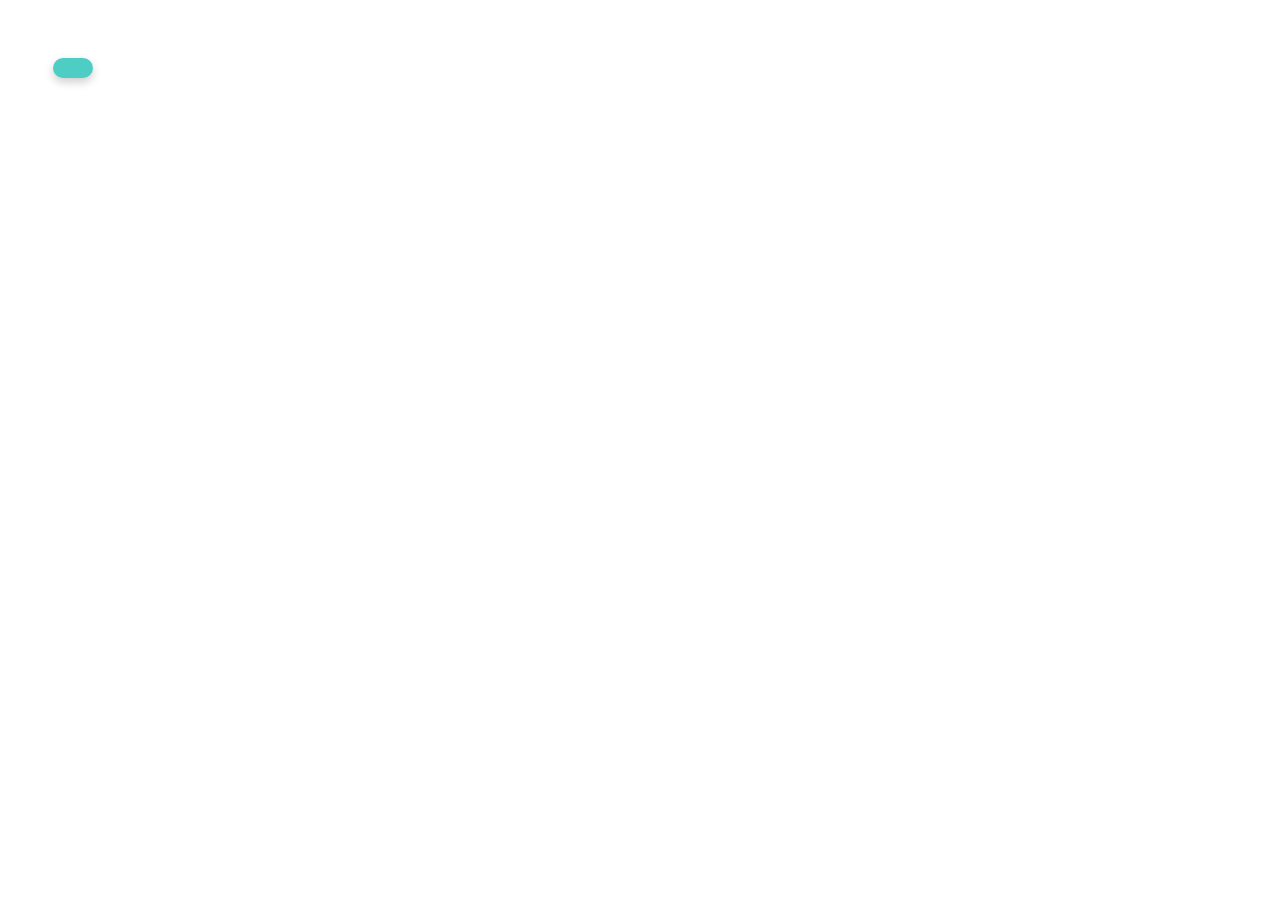
==== jay/webpages/post_list.html @ f2440e55 "Fix Create" ====
<!DOCTYPE html>
<html>
<title>Post Lists</title>
<head></head>
<link href="https://fonts.googleapis.com/css?family=Yeon+Sung" rel="stylesheet">
  <style type="text/css">
#list{
  background-color: #4ECDC4;
  box-shadow: 0 4px 10px 0 rgba(0, 0, 0, 0.2);
  max-width: 3000px;
  margin-top: 50px;
  margin-bottom: 20px;
  margin-right: 45px;
  margin-left:45px;
  float: left;
  transition: 2s;
  border-radius: 50px;
  padding-left: 20px;
  padding-right: 20px;
  padding-bottom:20px;
}
img{
  float: center;
  height: 300px;
  width: 300px; 
  margin-left: 500px;
}
p{
  text-align: center;
  font-family: 'Yeon Sung', cursive;
  font-size: 20px;
  text-align: center;
}
h1{
  text-align: center;
}
h2{
  text-align: center;
}
  </style>
  
    <ul id="list"></ul>
    <script src="jquery.js">

  
    </script>
      <script type="text/javascript">

        $.ajax({
          type:'GET',
            dataType:'json',
              url:'http://127.0.0.1:8000/posts/',
                success:function(data){
                  console.log(data)
                  var mylist = $('#list')
                  for (var i = 0; i < data.length ; i++) {
                    console.log(data[i]);
                    var list = (data[i]);
                    console.log(list);
                    mylist.append(

                      '<h1>'+list.title+'</h1>',
                      '<h1>'+list.subtitle+'</h1>',
                      '<img src="'+list.banner_photo+'">',
                      '<p>'+list.blog+'</p>',
                      '<p>'+list.date_created+'</p>',
                      '<p>'+list.date_modified+'</p>',
                      '<p>'+list.tags+'</p>',
                      '<p>'+list.category+'</p>',
                      '<h2>'+list.body+'</h2>',
                      '<p>'+list.status+'</p>');
      }
    }
  }
)
    </script>
  </div>

</html>
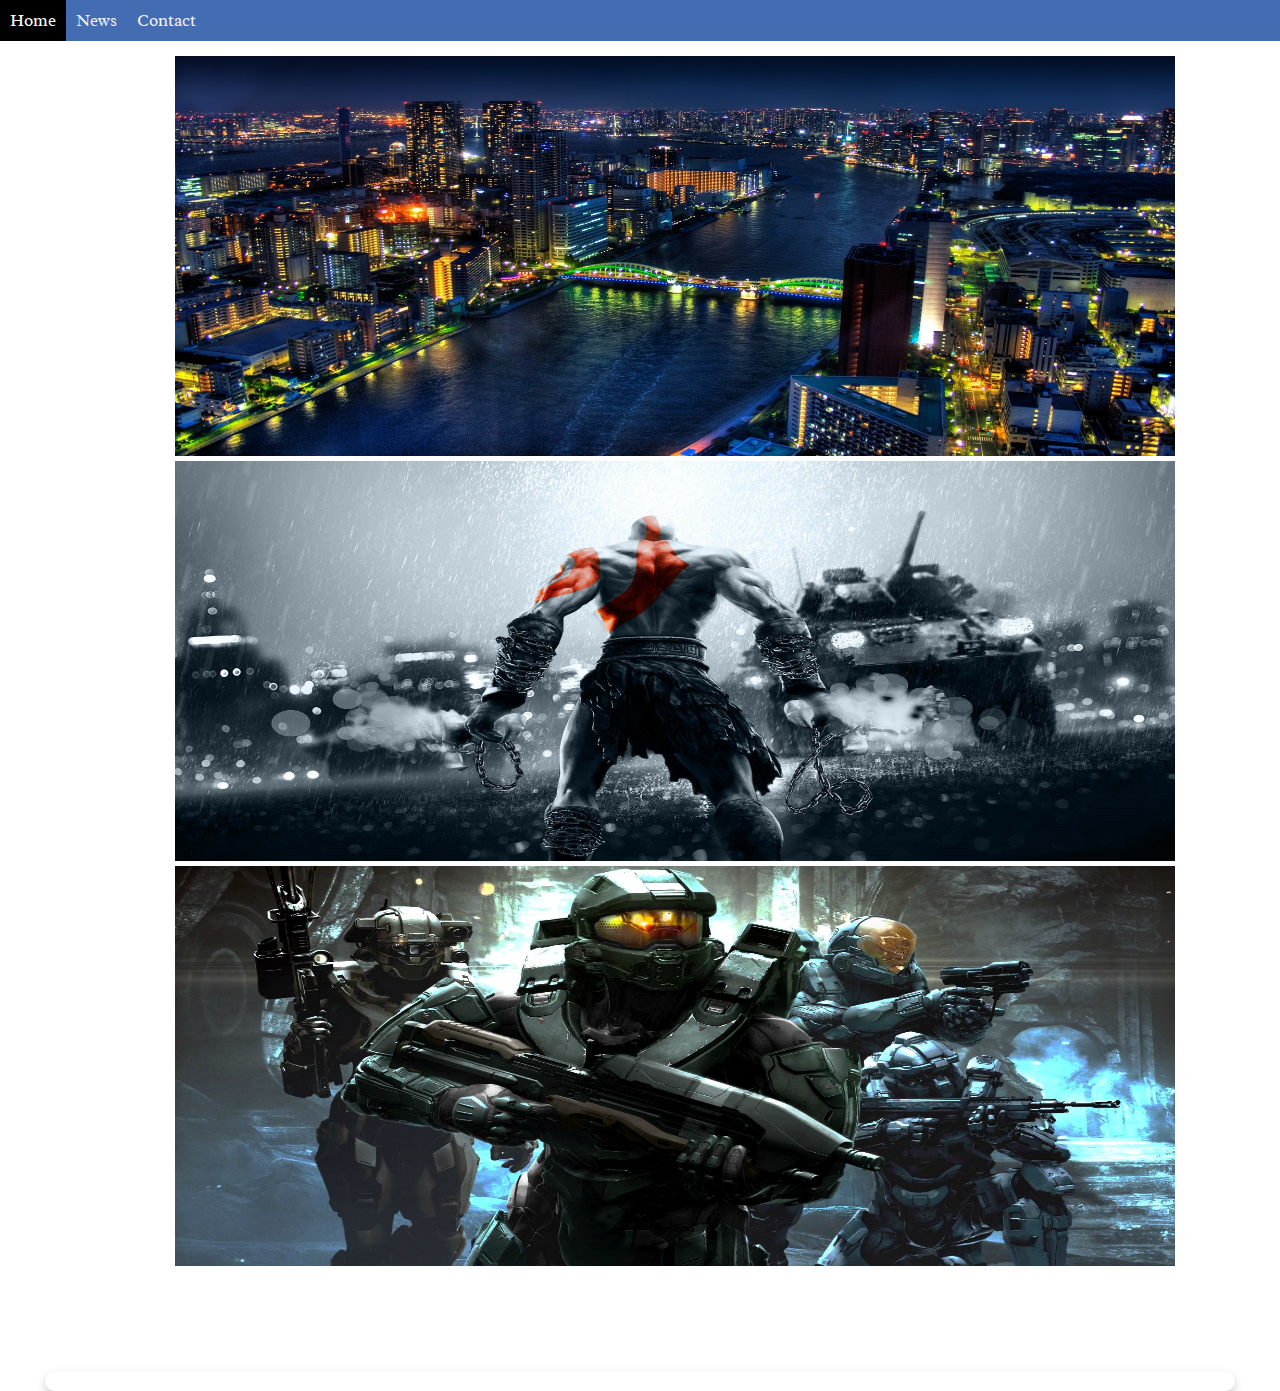
==== commit 2f7fc398: "Fix Category" ====
--- a/jay/webpages/post_list.html
+++ b/jay/webpages/post_list.html
@@ -1,18 +1,52 @@
 <!DOCTYPE html>
-<html>
+<html class="no-js">
 <title>Post Lists</title>
-<head></head>
-<link href="https://fonts.googleapis.com/css?family=Yeon+Sung" rel="stylesheet">
-  <style type="text/css">
+<head>
+  <link href="https://fonts.googleapis.com/css?family=Lobster|Radley" rel="stylesheet">
+  <meta charset="utf-8">
+  <meta http-equiv="X-UA-Compatible" content="IE=edge,chrome=1">
+  <title></title>
+
+</head>
+
+  <body>
+    <div id="navbar">
+      <a class="active" href="javascript:void(0)">Home</a>
+      <a href="javascript:void(0)">News</a>
+      <a href="javascript:void(0)">Contact</a>
+    </div>
+      <div class="wrapper">
+        <ul class="slider">
+          <img src="images/img2.jpg" />
+          <img src="images/img16.jpg" />
+          <img src="images/img18.jpg" />
+        </ul>
+      </div>
+    <script src="js/jquery.js"></script>
+  <script>window.jQuery || document.write('<script src="js/jquery.js"><\/script>')</script>
+<script src="js/main.js"></script>
+
+    <!-- <body>
+      <div class="content">
+        <div class="content-inside">
+          content
+       </div>
+     </div>
+        <footer class="footer"></footer>
+    </body>
+  </body> -->
+
+<style type="text/css">
+        /*for post*/
 #list{
-  background-color: #4ECDC4;
+  background-color: white;
   box-shadow: 0 4px 10px 0 rgba(0, 0, 0, 0.2);
   max-width: 3000px;
-  margin-top: 50px;
+  margin-top: 100px;
   margin-bottom: 20px;
   margin-right: 45px;
   margin-left:45px;
-  float: left;
+  float: center;
   transition: 2s;
   border-radius: 50px;
   padding-left: 20px;
@@ -21,13 +55,13 @@
 }
 img{
   float: center;
-  height: 300px;
-  width: 300px; 
-  margin-left: 500px;
+  height: 400px;
+  width: 1000px; 
+  margin-left: 30px;
 }
 p{
   text-align: center;
-  font-family: 'Yeon Sung', cursive;
+  font-family: 'Lobster', cursive;
   font-size: 20px;
   text-align: center;
 }
@@ -37,43 +71,125 @@
 h2{
   text-align: center;
 }
-  </style>
-  
+
+/*for nav*/
+body {
+  text-align: center;
+  font-family: 'Radley', serif;
+  font-size: 15px;
+  text-align: center;
+  margin: 0px;
+}
+
+.header {
+  background-color: #f1f1f1;
+  padding: 30px;
+  text-align: center;
+}
+
+#navbar {
+  overflow: hidden;
+  background-color: #446CB3
+;
+}
+
+#navbar a {
+  float: left;
+  display: block;
+  color: #f2f2f2;
+  text-align: center;
+  padding: 10px 10px;
+  text-decoration: none;
+  font-size: 17px;
+}
+
+#navbar a:hover {
+  background-color: #ddd;
+  color: black;
+}
+
+#navbar a.active {
+  background-color: black;
+  color: white;
+}
+
+.content {
+  padding: 16px;
+}
+
+.sticky {
+  position: fixed;
+  top: 0;
+  width: 100%;
+}
+
+.sticky + .content {
+  padding-top: 60px;
+}
+
+/*for footer*/
+html, body {
+  height: 100%;
+  margin: 0;
+}
+.content {
+  min-height: 100%;
+}
+.content-inside {
+  padding: 20px;
+  padding-bottom: 50px;
+}
+.footer {
+  height: 50px;
+  margin-top: -50px;
+}
+
+</style>
+
+  <script>
+    window.onscroll = function() {myFunction()};
+    var navbar = document.getElementById("navbar");
+    var sticky = navbar.offsetTop;
+      function myFunction() {
+        if (window.pageYOffset >= sticky) {
+         navbar.classList.add("sticky")
+         } 
+        else {
+        navbar.classList.remove("sticky");
+  }
+}
+</script>
+
     <ul id="list"></ul>
-    <script src="jquery.js">
-
-  
-    </script>
-      <script type="text/javascript">
+    <script src="js/jquery.js"></script>
+    <script type="text/javascript">
 
         $.ajax({
           type:'GET',
-            dataType:'json',
-              url:'http://127.0.0.1:8000/posts/',
-                success:function(data){
-                  console.log(data)
-                  var mylist = $('#list')
-                  for (var i = 0; i < data.length ; i++) {
-                    console.log(data[i]);
-                    var list = (data[i]);
-                    console.log(list);
-                    mylist.append(
-
-                      '<h1>'+list.title+'</h1>',
-                      '<h1>'+list.subtitle+'</h1>',
-                      '<img src="'+list.banner_photo+'">',
-                      '<p>'+list.blog+'</p>',
-                      '<p>'+list.date_created+'</p>',
-                      '<p>'+list.date_modified+'</p>',
-                      '<p>'+list.tags+'</p>',
-                      '<p>'+list.category+'</p>',
-                      '<h2>'+list.body+'</h2>',
-                      '<p>'+list.status+'</p>');
+          datatype: 'json',
+          url:'http://127.0.0.1:8000/posts/',
+          success:function(data){
+            // JSON.stringify(data)
+            console.log(data)
+            var mylist = $('#list')
+              for (var i = 0; i < data.length ; i++) {
+              console.log(data[i]);
+              var list = (data[i]);
+              console.log(list);
+              mylist.append(
+                '<h1>'+list.title+'</h1>',
+                '<h1>'+list.subtitle+'</h1>',
+                '<img src="'+list.banner_photo+'">',
+                '<p>'+list.tags+'</p>',
+                '<p>'+list.category_name+'</p>',
+                '<p>'+list.body+'</p>',
+                '<p>'+list.status+'</p>',
+                '<p>'+list.date_created+'</p>',
+                '<p>'+list.date_modified+'</p>');
       }
     }
   }
 )
+
     </script>
-  </div>
-
 </html>